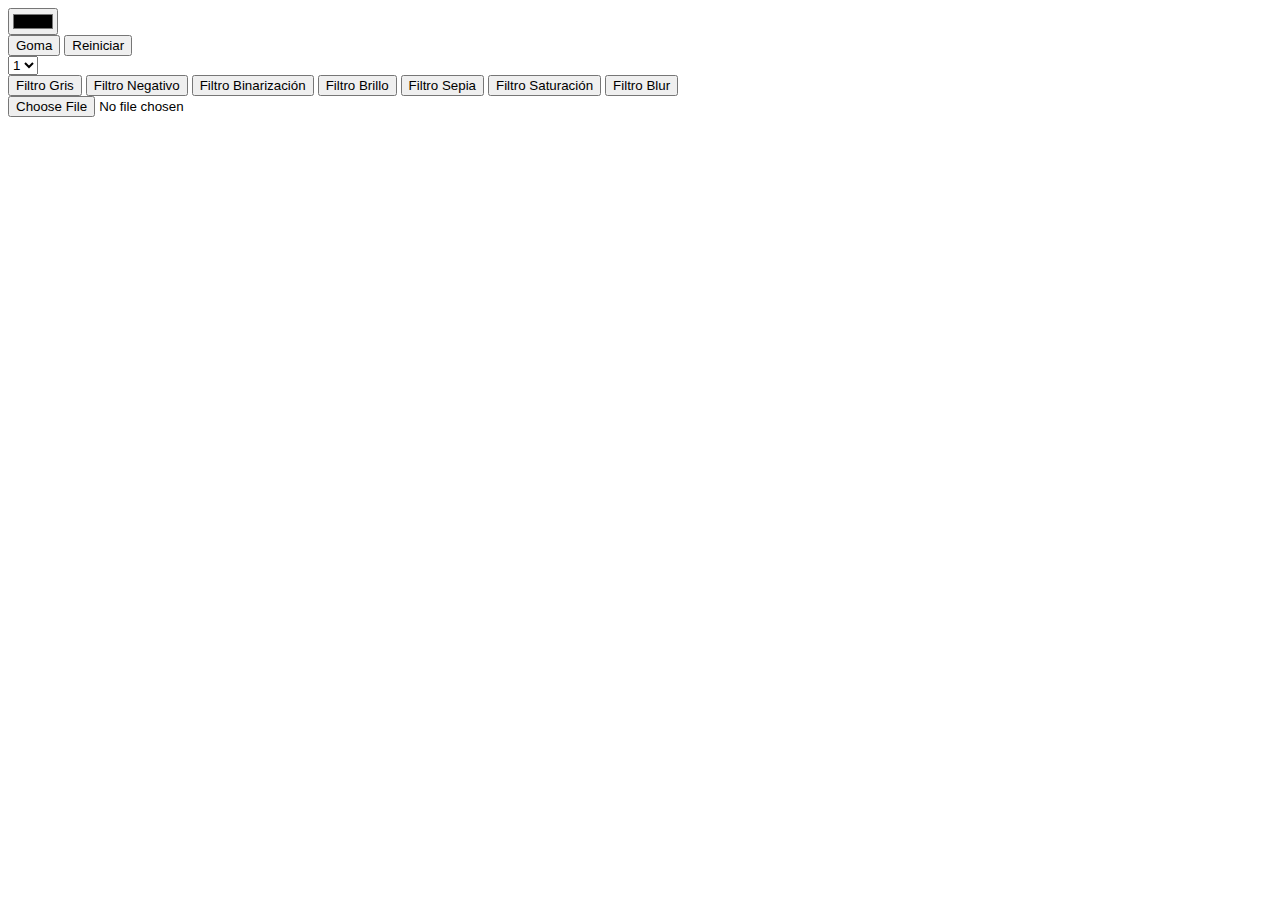
==== TP1/index.html @ 7d190f26 "Filtros funcionando" ====
<html lang="es">

<head>
    <meta charset="UTF-8">
    <meta name="viewport" content="width=device-width, initial-scale=1.0">
    <title>Document</title>
    <link href="https://cdn.jsdelivr.net/npm/bootstrap@5.0.1/dist/css/bootstrap.min.css" rel="stylesheet" integrity="sha384-+0n0xVW2eSR5OomGNYDnhzAbDsOXxcvSN1TPprVMTNDbiYZCxYbOOl7+AMvyTG2x" crossorigin="anonymous">
</head>

<body>
    <div class="container">
        <div class="row justify-content-center pt-5 pb-5">
            <div class="col-2 border">
                <input type="color" id="colorpicker" value="#000000">
            </div>
            <div class="col-2 border">
                <button id="eraser" class="btn btn-info">Goma</button>
                <button id="clear" class="btn btn-info">Reiniciar</button>
            </div>
            <div class="col-2 border">
                <select name="size" id="size">
                    <option value="1">1</option>
                    <option value="2">2</option>
                    <option value="3">3</option>
                    <option value="4">4</option>
                </select>
            </div>
            <div class="col-2 border">
                <button id="filterGrey" class="btn btn-info">Filtro Gris</button>
                <button id="filterNegative" class="btn btn-info">Filtro Negativo</button>
                <button id="filterBinarization" class="btn btn-info">Filtro Binarización</button>
                <button id="filterLightness" class="btn btn-info">Filtro Brillo</button>
                <button id="filterSepia" class="btn btn-info">Filtro Sepia</button>
                <button id="filterSaturation" class="btn btn-info">Filtro Saturación</button>
                <button id="filterBlur" class="btn btn-info">Filtro Blur</button>

            </div>
            <div class="col-6 border">
                <input type="file" id="file" name="archivosubido" accept=".jpg,.jpeg,.png">
            </div>
            <div class="col-12 pt-5" id="div-canvas">
                <canvas class="border" id="canvas" height="500"></canvas>
            </div>
        </div>
    </div>


    <script src="https://cdn.jsdelivr.net/npm/bootstrap@5.0.1/dist/js/bootstrap.bundle.min.js" integrity="sha384-gtEjrD/SeCtmISkJkNUaaKMoLD0//ElJ19smozuHV6z3Iehds+3Ulb9Bn9Plx0x4" crossorigin="anonymous">
    </script>
    <script src="main.js"></script>
    <script src="Pencil.js"></script>
</body>

</html>
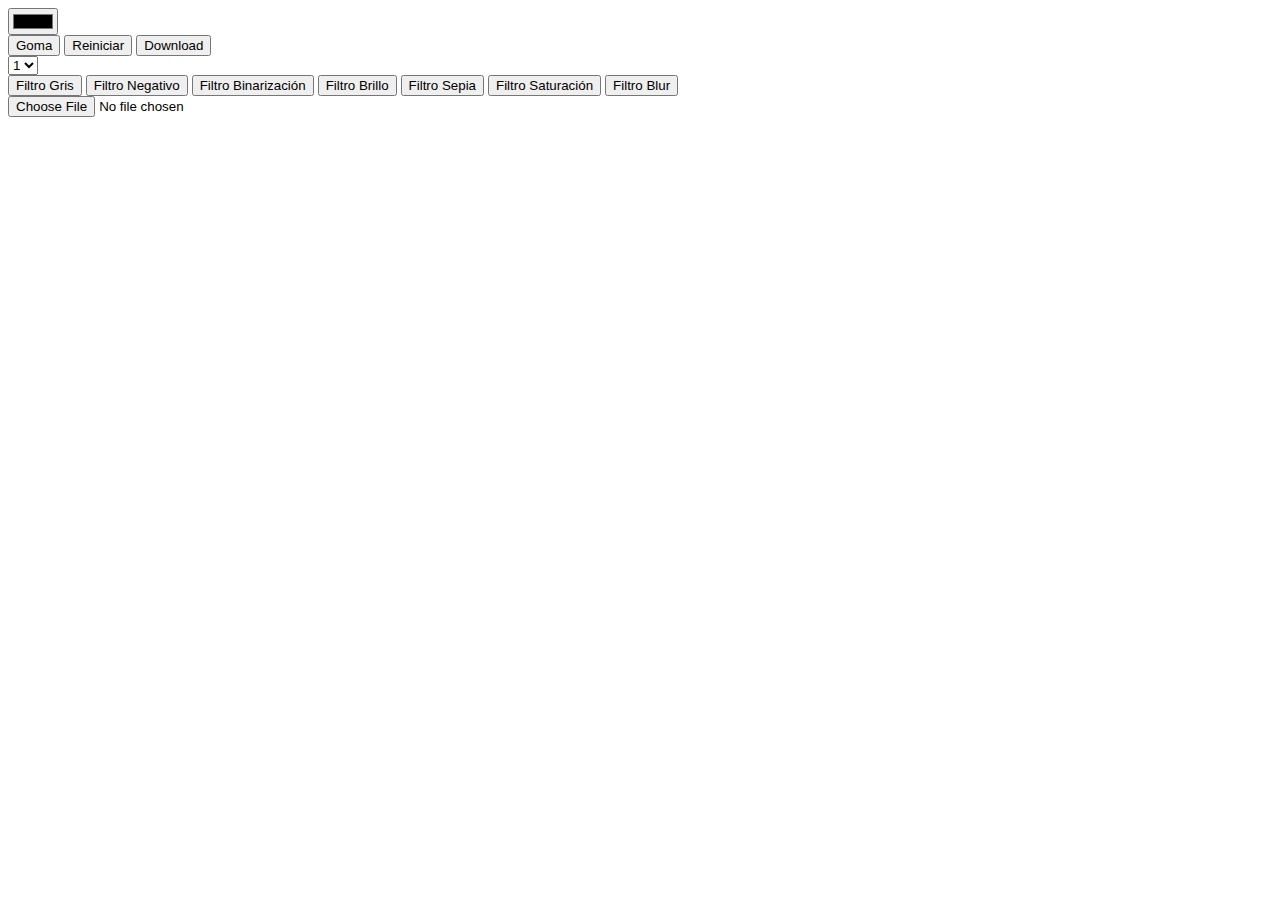
==== commit 65450c8a: "se creo funcionalidad para descargar" ====
--- a/TP1/index.html
+++ b/TP1/index.html
@@ -4,7 +4,6 @@
     <meta charset="UTF-8">
     <meta name="viewport" content="width=device-width, initial-scale=1.0">
     <title>Document</title>
-    <link href="https://cdn.jsdelivr.net/npm/bootstrap@5.0.1/dist/css/bootstrap.min.css" rel="stylesheet" integrity="sha384-+0n0xVW2eSR5OomGNYDnhzAbDsOXxcvSN1TPprVMTNDbiYZCxYbOOl7+AMvyTG2x" crossorigin="anonymous">
 </head>
 
 <body>
@@ -16,6 +15,7 @@
             <div class="col-2 border">
                 <button id="eraser" class="btn btn-info">Goma</button>
                 <button id="clear" class="btn btn-info">Reiniciar</button>
+                <button id="btndownload">Download</button>
             </div>
             <div class="col-2 border">
                 <select name="size" id="size">
@@ -33,7 +33,6 @@
                 <button id="filterSepia" class="btn btn-info">Filtro Sepia</button>
                 <button id="filterSaturation" class="btn btn-info">Filtro Saturación</button>
                 <button id="filterBlur" class="btn btn-info">Filtro Blur</button>
-
             </div>
             <div class="col-6 border">
                 <input type="file" id="file" name="archivosubido" accept=".jpg,.jpeg,.png">
@@ -44,9 +43,6 @@
         </div>
     </div>
 
-
-    <script src="https://cdn.jsdelivr.net/npm/bootstrap@5.0.1/dist/js/bootstrap.bundle.min.js" integrity="sha384-gtEjrD/SeCtmISkJkNUaaKMoLD0//ElJ19smozuHV6z3Iehds+3Ulb9Bn9Plx0x4" crossorigin="anonymous">
-    </script>
     <script src="main.js"></script>
     <script src="Pencil.js"></script>
 </body>
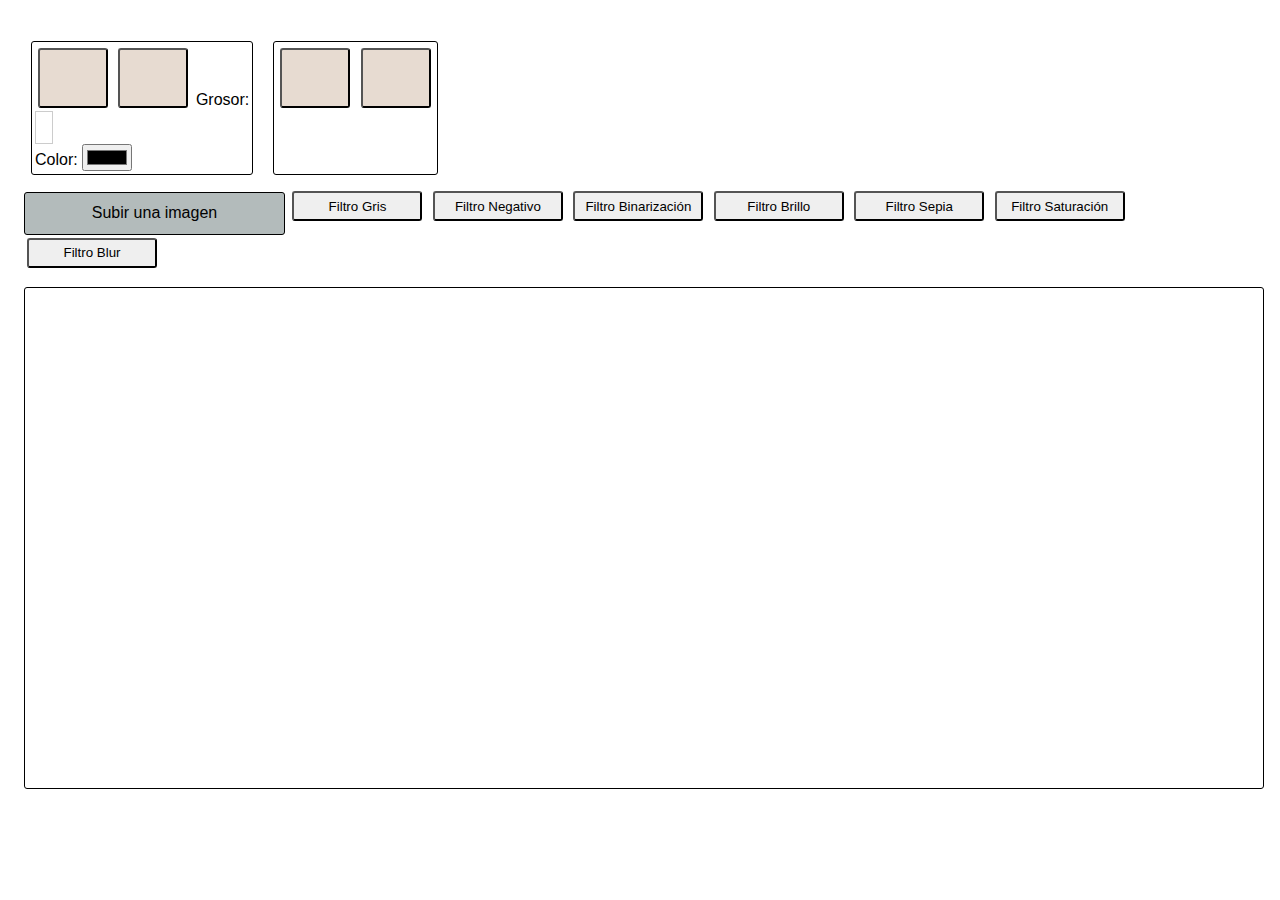
==== commit 0210605b: "le dimos estilo al index" ====
--- a/TP1/index.html
+++ b/TP1/index.html
@@ -4,28 +4,38 @@
     <meta charset="UTF-8">
     <meta name="viewport" content="width=device-width, initial-scale=1.0">
     <title>Document</title>
+    <link rel="stylesheet" href="css/style.css">
 </head>
 
 <body>
     <div class="container">
-        <div class="row justify-content-center pt-5 pb-5">
-            <div class="col-2 border">
-                <input type="color" id="colorpicker" value="#000000">
+        <div class="">
+            <div class="container">
+                <div class="border margin">
+                    <button id="pencil" class="iconPencil"></button>
+                    <button id="eraser" class="iconEraser"></button>
+                    <label for="">Grosor: </label>
+                    <div class="select">
+                        <select name="size" id="size">
+                            <option value="1">-</option>
+                            <option class="line"  value="2">-</option>
+                            <option class="line1" value="3">-</option>
+                            <option class="line2" value="4">-</option>
+                        </select>
+                    </div>
+
+                    <label for="">Color: </label>
+                    <input type="color" id="colorpicker" value="#000000">
+                </div>
+                <div class="border margin">
+                    <button id="clear" class="iconReset"></button>
+                    <button class="iconDownload" id="btndownload"></button>
+                </div>
             </div>
-            <div class="col-2 border">
-                <button id="eraser" class="btn btn-info">Goma</button>
-                <button id="clear" class="btn btn-info">Reiniciar</button>
-                <button id="btndownload">Download</button>
-            </div>
-            <div class="col-2 border">
-                <select name="size" id="size">
-                    <option value="1">1</option>
-                    <option value="2">2</option>
-                    <option value="3">3</option>
-                    <option value="4">4</option>
-                </select>
-            </div>
-            <div class="col-2 border">
+            <div class="">
+                <div class="file-select" id="src-file1">
+                    <input type="file" id="file" name="src-file1" accept=".jpg,.jpeg,.png">
+                </div>
                 <button id="filterGrey" class="btn btn-info">Filtro Gris</button>
                 <button id="filterNegative" class="btn btn-info">Filtro Negativo</button>
                 <button id="filterBinarization" class="btn btn-info">Filtro Binarización</button>
@@ -34,17 +44,14 @@
                 <button id="filterSaturation" class="btn btn-info">Filtro Saturación</button>
                 <button id="filterBlur" class="btn btn-info">Filtro Blur</button>
             </div>
-            <div class="col-6 border">
-                <input type="file" id="file" name="archivosubido" accept=".jpg,.jpeg,.png">
-            </div>
             <div class="col-12 pt-5" id="div-canvas">
                 <canvas class="border" id="canvas" height="500"></canvas>
             </div>
         </div>
     </div>
 
-    <script src="main.js"></script>
-    <script src="Pencil.js"></script>
+    <script src="js/main.js"></script>
+    <script src="js/Pencil.js"></script>
 </body>
 
 </html>--- a/TP1/css/style.css
+++ b/TP1/css/style.css
@@ -0,0 +1,159 @@
+.border {
+    margin-top: 10px;
+    border: 1px solid black;
+    border-radius: 3px;
+}
+
+button {
+    margin: 3px;
+    width: 130px;
+    height: 30px;
+    border-radius: 3px;
+    font-family: Helvetica;
+}
+
+button:hover {
+    cursor: pointer;
+}
+
+body {
+    font-family: Arial, Helvetica, sans-serif;
+}
+
+div {
+    padding: 3px;
+}
+
+.container {
+    display: flex;
+    flex-wrap: wrap;
+    padding: 10px;
+    flex-direction: row;
+}
+
+.end {
+    justify-content: flex-end;
+}
+
+.center {
+    justify-content: center;
+    align-content: center;
+}
+
+.iconPencil {
+    background-image: url('https://icons.iconarchive.com/icons/custom-icon-design/flatastic-1/128/edit-icon.png');
+    background-repeat: no-repeat;
+    height: 60px;
+    width: 70px;
+    background-size: 50px 50px;
+    background-position: center;
+    background-color: rgb(231, 219, 209);
+}
+
+.iconEraser {
+    background-image: url('https://icons.iconarchive.com/icons/simiographics/mixed/128/Eraser-icon.png');
+    background-repeat: no-repeat;
+    height: 60px;
+    width: 70px;
+    background-size: 50px 50px;
+    background-position: center;
+    background-color: rgb(231, 219, 209);
+}
+
+.margin {
+    margin-right: 20px;
+}
+
+.iconReset {
+    background-image: url('https://icons.iconarchive.com/icons/treetog/junior/128/document-empty-icon.png');
+    background-repeat: no-repeat;
+    height: 60px;
+    width: 70px;
+    background-size: 50px 50px;
+    background-position: center;
+    background-color: rgb(231, 219, 209);
+}
+
+.iconDownload {
+    background-image: url('https://icons.iconarchive.com/icons/custom-icon-design/flatastic-4/128/Download-icon.png');
+    background-repeat: no-repeat;
+    height: 60px;
+    width: 70px;
+    background-size: 50px 50px;
+    background-position: center;
+    background-color: rgb(231, 219, 209);
+}
+
+.file-select {
+    position: relative;
+    display: inline-block;
+    transition: .3s ease;
+    background-color: rgb(179, 187, 187);
+    border: 1px solid black;
+    border-radius: 3px
+}
+
+.file-select:hover {
+    background-color: rgb(228, 230, 231);
+    cursor: pointer;
+}
+
+.file-select::before {
+    color: rgb(2, 2, 2);
+    display: flex;
+    justify-content: center;
+    align-items: center;
+    border-radius: 3px;
+    content: 'Seleccionar';
+    position: absolute;
+    left: 0;
+    right: 0;
+    top: 0;
+    bottom: 0;
+}
+
+.file-select input[type="file"] {
+    opacity: 0;
+    width: 100%;
+    height: 35px;
+    display: inline-block;
+}
+
+#src-file1::before {
+    content: 'Subir una imagen';
+}
+
+.line {
+    font-size: 30px;
+}
+
+.line1 {
+    font-size: 40px;
+}
+
+.line2 {
+    font-size: 50px;
+}
+
+
+/*select {
+    text-align: center;
+    width: 70px;
+}*/
+
+.select {
+    border: 1px solid #ccc;
+    width: 10px;
+    overflow: hidden;
+    background: #fff url("https://icons.iconarchive.com/icons/icons8/windows-8/128/Editing-Line-Width-icon.png") no-repeat 90% center;
+}
+
+.select select {
+    padding: 5px 8px;
+    width: 130%;
+    border: none;
+    box-shadow: none;
+    background-color: transparent;
+    background-image: none;
+    appearance: none;
+}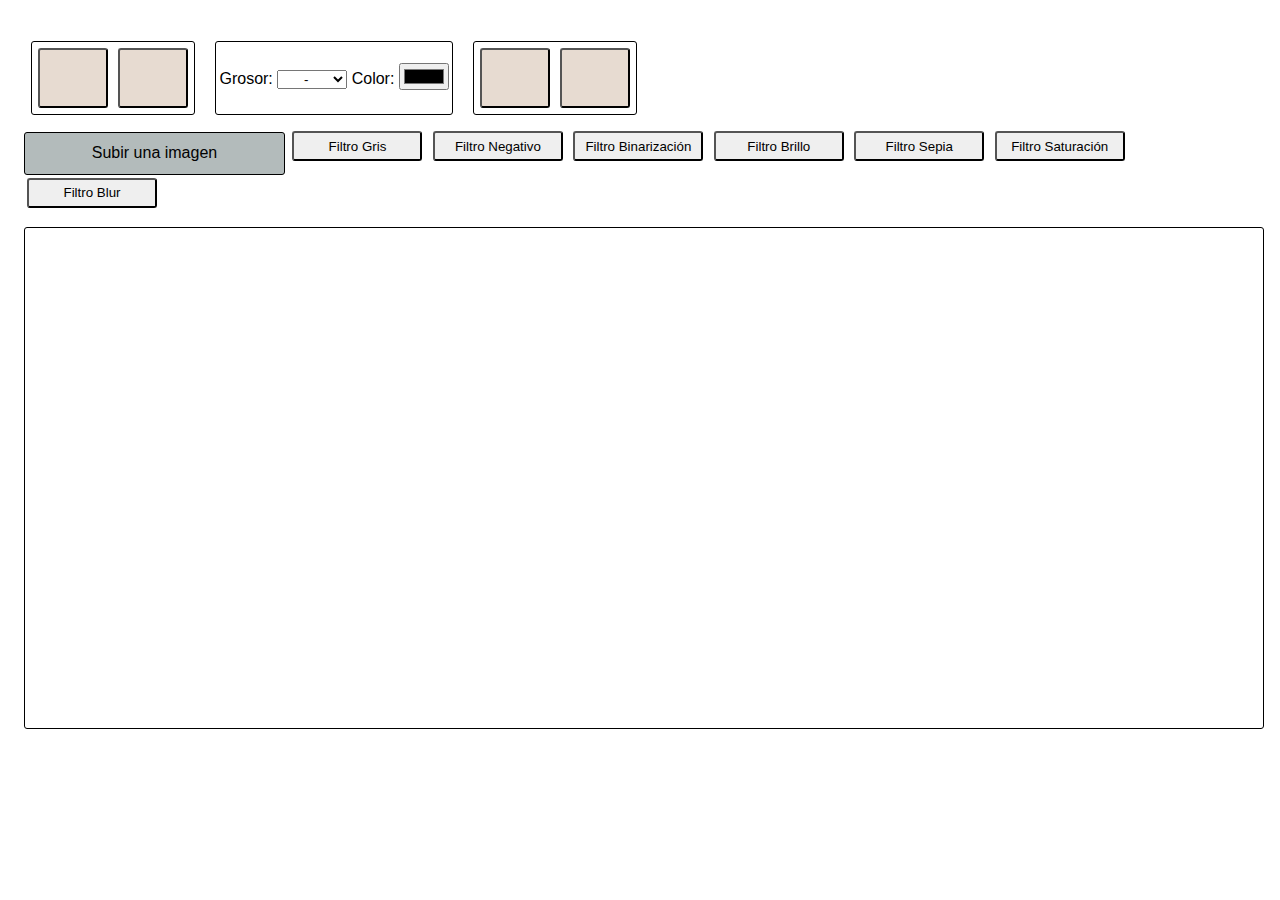
==== commit 2e286fd2: "mejora de aspecto visual" ====
--- a/TP1/index.html
+++ b/TP1/index.html
@@ -14,16 +14,15 @@
                 <div class="border margin">
                     <button id="pencil" class="iconPencil"></button>
                     <button id="eraser" class="iconEraser"></button>
+                </div>
+                <div class="border margin">
                     <label for="">Grosor: </label>
-                    <div class="select">
-                        <select name="size" id="size">
-                            <option value="1">-</option>
-                            <option class="line"  value="2">-</option>
-                            <option class="line1" value="3">-</option>
-                            <option class="line2" value="4">-</option>
-                        </select>
-                    </div>
-
+                    <select class="center" name="size" id="size">
+                        <option value="1">-</option>
+                        <option class="line"  value="2">-</option>
+                        <option class="line1" value="3">-</option>
+                        <option class="line2" value="4">-</option>
+                    </select>
                     <label for="">Color: </label>
                     <input type="color" id="colorpicker" value="#000000">
                 </div>
--- a/TP1/css/style.css
+++ b/TP1/css/style.css
@@ -31,13 +31,8 @@
     flex-direction: row;
 }
 
-.end {
-    justify-content: flex-end;
-}
-
 .center {
-    justify-content: center;
-    align-content: center;
+    margin-top: 25px;
 }
 
 .iconPencil {
@@ -135,25 +130,7 @@
     font-size: 50px;
 }
 
-
-/*select {
+select {
     text-align: center;
     width: 70px;
-}*/
-
-.select {
-    border: 1px solid #ccc;
-    width: 10px;
-    overflow: hidden;
-    background: #fff url("https://icons.iconarchive.com/icons/icons8/windows-8/128/Editing-Line-Width-icon.png") no-repeat 90% center;
-}
-
-.select select {
-    padding: 5px 8px;
-    width: 130%;
-    border: none;
-    box-shadow: none;
-    background-color: transparent;
-    background-image: none;
-    appearance: none;
 }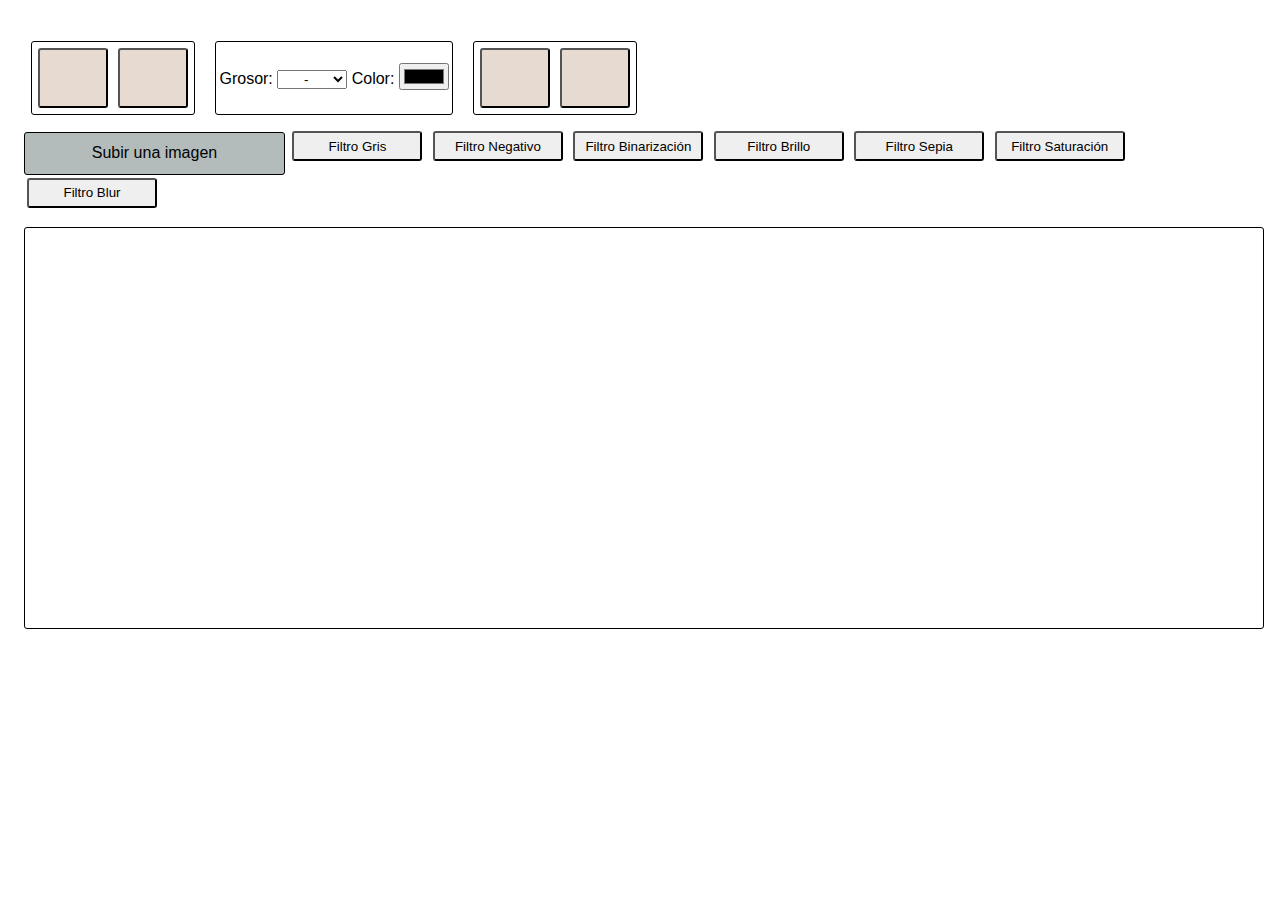
==== commit f1e7cb61: "ajustar imagen al canvas" ====
--- a/TP1/index.html
+++ b/TP1/index.html
@@ -44,7 +44,7 @@
                 <button id="filterBlur" class="btn btn-info">Filtro Blur</button>
             </div>
             <div class="col-12 pt-5" id="div-canvas">
-                <canvas class="border" id="canvas" height="500"></canvas>
+                <canvas class="border" id="canvas" height="400"></canvas>
             </div>
         </div>
     </div>
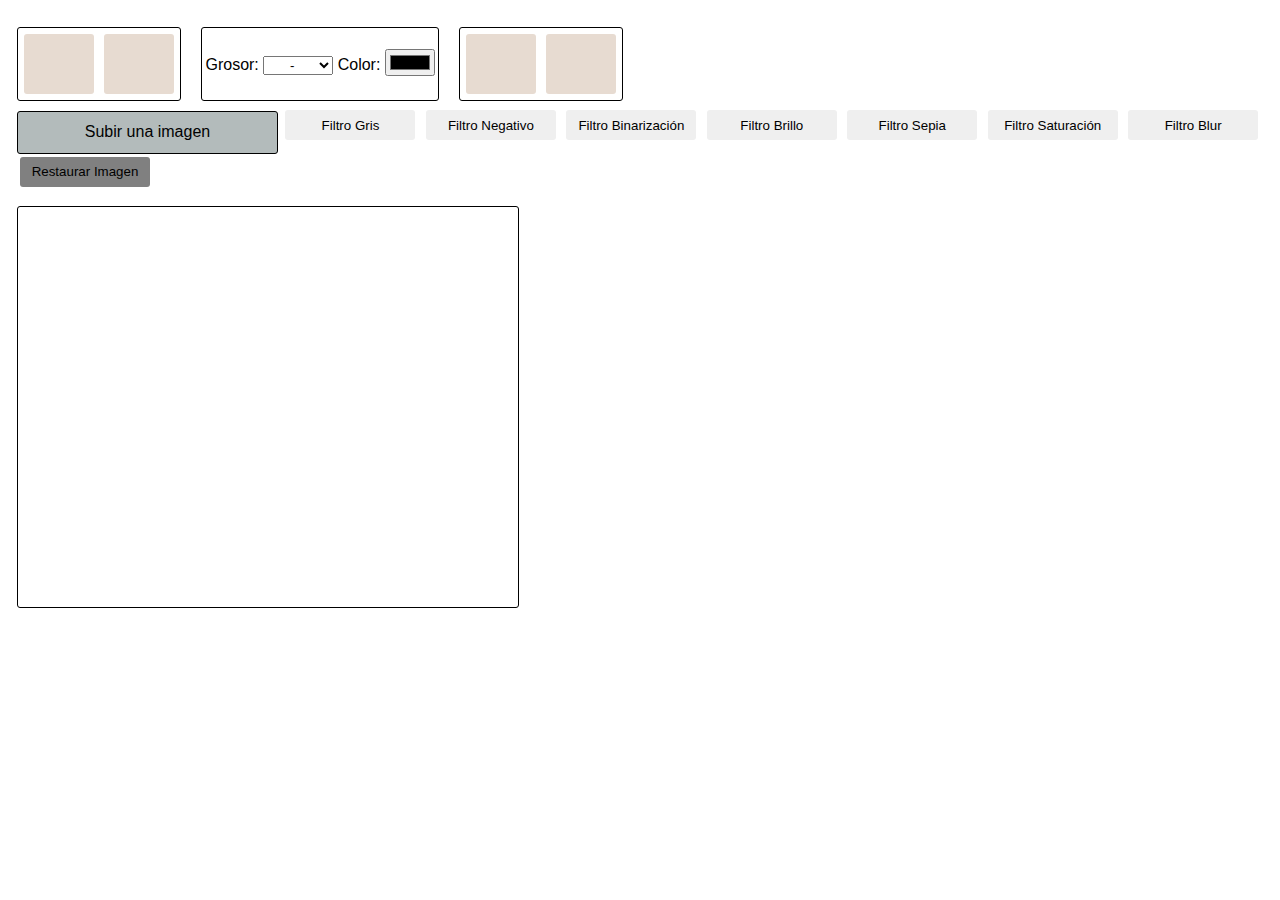
==== commit 97ca3b68: "Correcciones reentrega" ====
--- a/TP1/index.html
+++ b/TP1/index.html
@@ -3,7 +3,7 @@
 <head>
     <meta charset="UTF-8">
     <meta name="viewport" content="width=device-width, initial-scale=1.0">
-    <title>Document</title>
+    <title>Interfaces TP 1</title>
     <link rel="stylesheet" href="css/style.css">
 </head>
 
@@ -42,9 +42,10 @@
                 <button id="filterSepia" class="btn btn-info">Filtro Sepia</button>
                 <button id="filterSaturation" class="btn btn-info">Filtro Saturación</button>
                 <button id="filterBlur" class="btn btn-info">Filtro Blur</button>
+                <button id="resetImage" class="btnResetImage">Restaurar Imagen</button>
             </div>
             <div class="col-12 pt-5" id="div-canvas">
-                <canvas class="border" id="canvas" height="400"></canvas>
+                <canvas class="border" id="canvas" height="400" width="500"></canvas>
             </div>
         </div>
     </div>
--- a/TP1/css/style.css
+++ b/TP1/css/style.css
@@ -9,11 +9,17 @@
     width: 130px;
     height: 30px;
     border-radius: 3px;
+    border: none;
     font-family: Helvetica;
+}
+
+.btnResetImage {
+    background-color: gray;
 }
 
 button:hover {
     cursor: pointer;
+    background-color: aqua;
 }
 
 body {
@@ -26,9 +32,6 @@
 
 .container {
     display: flex;
-    flex-wrap: wrap;
-    padding: 10px;
-    flex-direction: row;
 }
 
 .center {
